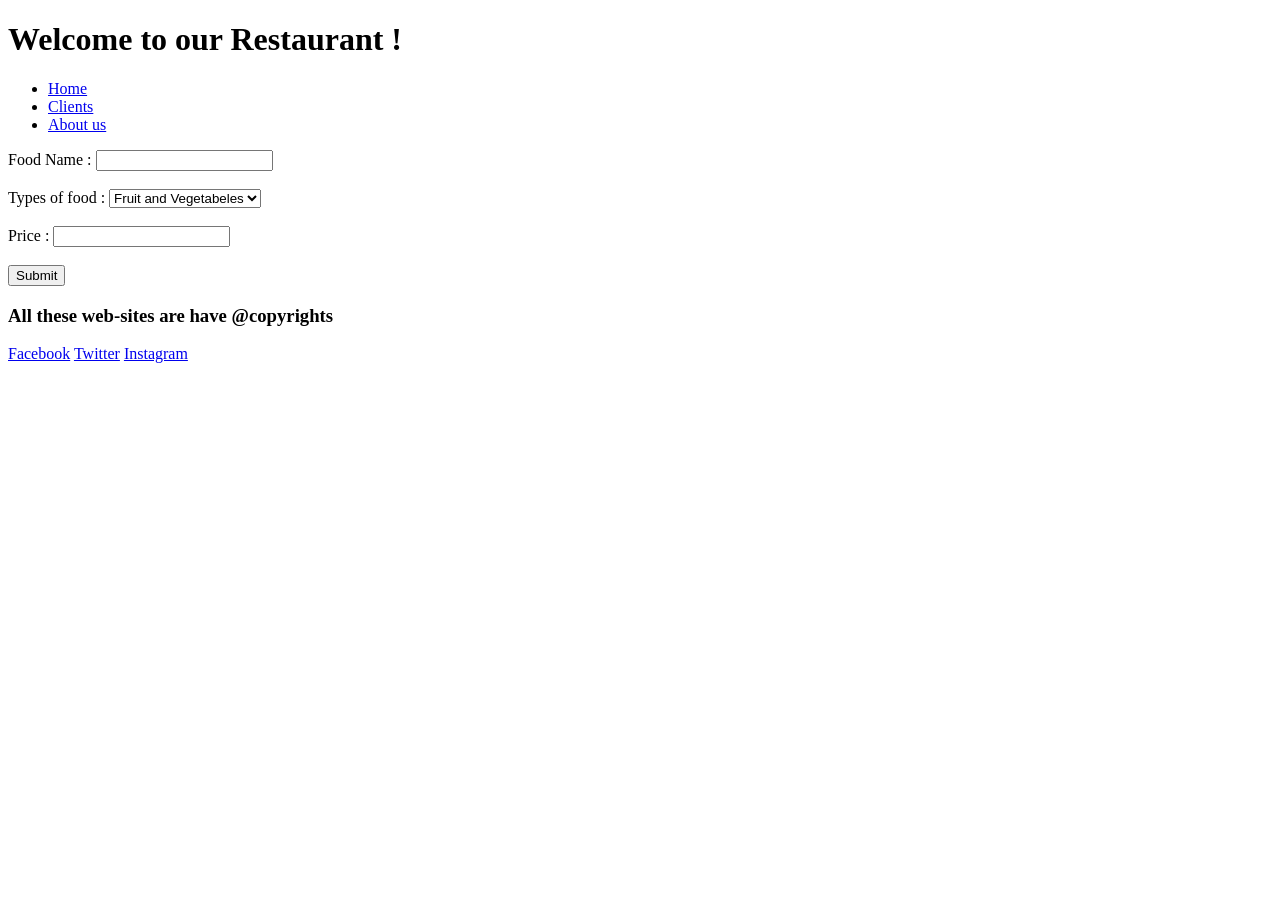
==== index.html @ b42406b8 "create index file" ====
<!DOCTYPE html>
<html>
<head>
    <meta charset='utf-8'>
    <meta http-equiv='X-UA-Compatible' content='IE=edge'>
    <title>Page Title</title>
    <meta name='viewport' content='width=device-width, initial-scale=1'>
</head>
<body>
    <header>
        <h1>Welcome to our Restaurant !</h1>
        <ul id="navbar">
            <li><a href="#home">Home</a></li>
            <li><a href="#clients">Clients</a></li>
            <li><a href="#aboutus">About us</a></li>
        </ul>

    </header>

    <main>
        <form id="form1">
            <label for="foodname"> Food Name :</label>
            <input type="text" id="foodname"><br><br>
            <label for="typesoffood">Types of food :</label>
            <select id="select">
                <option id="fav" value="fruitandvegetables">Fruit and Vegetabeles</option>
                <option id="strachy" value="strachyfood">Strachy Food</option>
                <option id="dairy" value="Dairy">Dairy</option>
                <option id="protein" value="protein">Protein</option>
                <option id="fat" value="fat">Fat</option>
            </select><br><br>
            <label for="price">Price :</label>
            <input type="text" id="price"><br><br>
            <input type="submit" value="Submit">

        </form>

    </main>

    
        <footer class="f1">
            <h3>All these web-sites are have @copyrights</h3>
            <a href="https://web.facebook.com/?_rdc=1&_rdr" target="_blank">Facebook</a>
            <a href="https://twitter.com/?lang=en" target="_blank">Twitter</a>
            <a href="https://www.instagram.com/" target="_blank">Instagram</a>
          </footer>
    <script src="/app.js"></script>
</body>
</html>
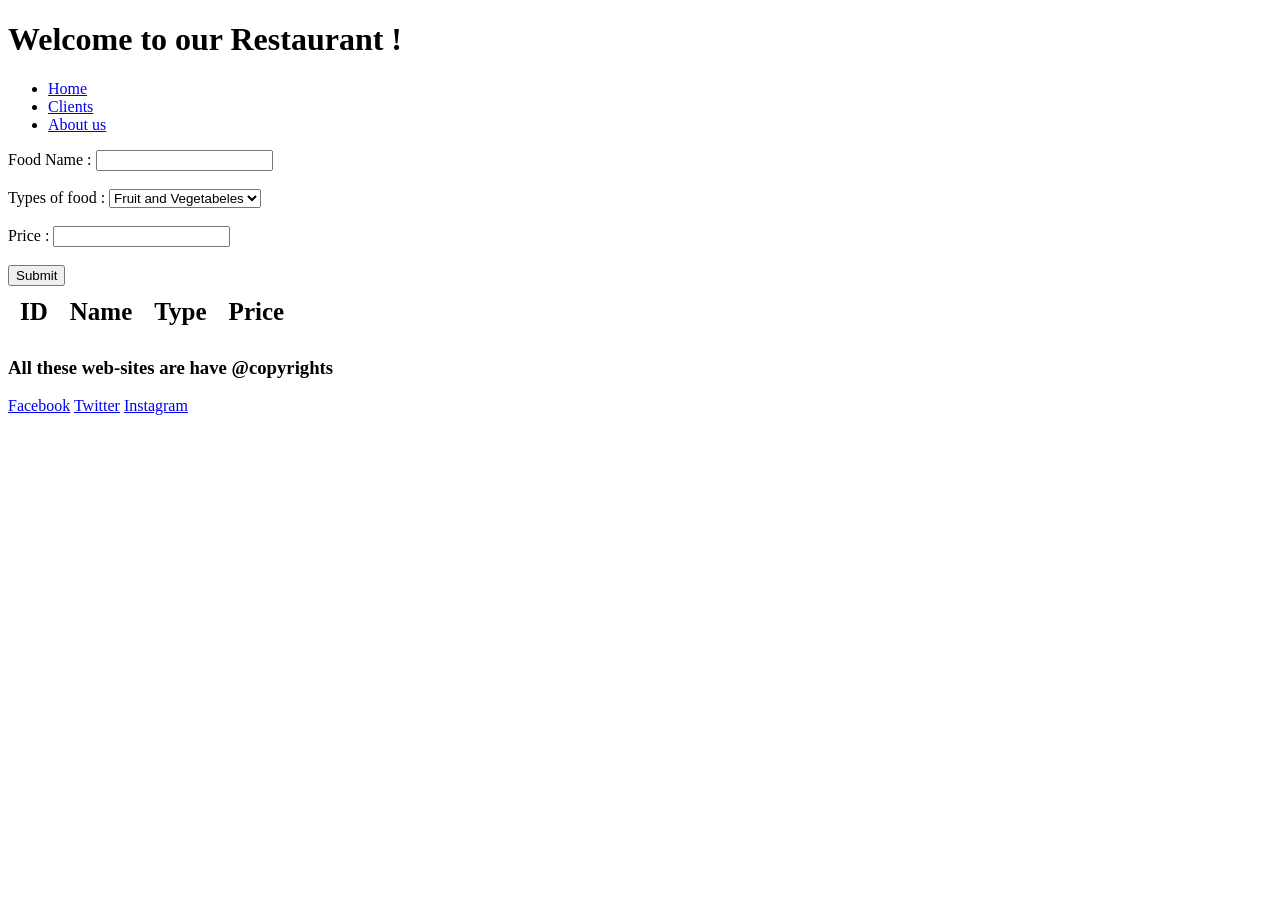
==== commit 0cdc1e04: "add info of the food using events" ====
--- a/index.html
+++ b/index.html
@@ -5,6 +5,7 @@
     <meta http-equiv='X-UA-Compatible' content='IE=edge'>
     <title>Page Title</title>
     <meta name='viewport' content='width=device-width, initial-scale=1'>
+    <link rel="stylesheet" href="/style.css">
 </head>
 <body>
     <header>
@@ -23,11 +24,11 @@
             <input type="text" id="foodname"><br><br>
             <label for="typesoffood">Types of food :</label>
             <select id="select">
-                <option id="fav" value="fruitandvegetables">Fruit and Vegetabeles</option>
-                <option id="strachy" value="strachyfood">Strachy Food</option>
+                <option id="fav" value="Fruit and Vegetables">Fruit and Vegetabeles</option>
+                <option id="strachy" value="Strachy Food">Strachy Food</option>
                 <option id="dairy" value="Dairy">Dairy</option>
-                <option id="protein" value="protein">Protein</option>
-                <option id="fat" value="fat">Fat</option>
+                <option id="protein" value="Protein">Protein</option>
+                <option id="fat" value="Fat">Fat</option>
             </select><br><br>
             <label for="price">Price :</label>
             <input type="text" id="price"><br><br>
@@ -38,12 +39,13 @@
     </main>
 
     
-        <footer class="f1">
-            <h3>All these web-sites are have @copyrights</h3>
-            <a href="https://web.facebook.com/?_rdc=1&_rdr" target="_blank">Facebook</a>
-            <a href="https://twitter.com/?lang=en" target="_blank">Twitter</a>
-            <a href="https://www.instagram.com/" target="_blank">Instagram</a>
-          </footer>
+        
     <script src="/app.js"></script>
+    <footer class="f1">
+        <h3>All these web-sites are have @copyrights</h3>
+        <a href="https://web.facebook.com/?_rdc=1&_rdr" target="_blank">Facebook</a>
+        <a href="https://twitter.com/?lang=en" target="_blank">Twitter</a>
+        <a href="https://www.instagram.com/" target="_blank">Instagram</a>
+      </footer>
 </body>
 </html>
--- a/style.css
+++ b/style.css
@@ -0,0 +1,42 @@
+#tableInfo {
+    border: 10px;
+    border-right-color: brown;
+}
+
+#th1{
+    font-size: 25px;
+    padding: 10px;
+}
+#th2{
+    font-size: 25px;
+    padding: 10px;
+}
+#th3{
+    font-size: 25px;
+    padding: 10px;
+}
+#th4{
+    font-size: 25px;
+    padding: 10px;
+}
+#td1{
+    font-size: 20px;
+    padding: 10px;
+}
+#td2{
+    font-size: 20px;
+    padding: 10px;
+}
+#td3{
+    font-size: 20px;
+    padding: 10px;
+}
+#td4{
+    font-size: 20px;
+    padding: 10px;
+}
+
+
+footer {
+   display: ;
+}
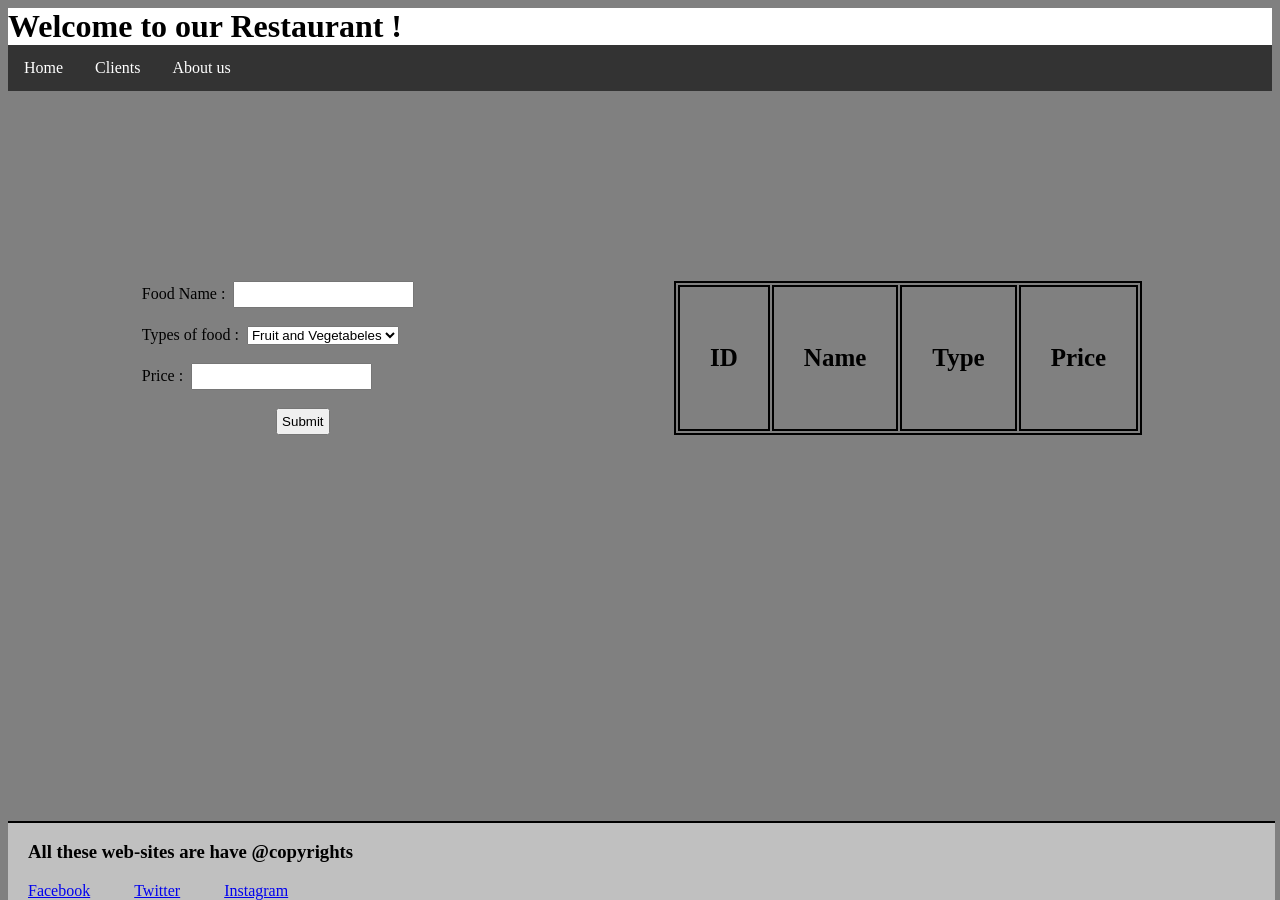
==== commit 13cd8dfd: "add styles on the web-page" ====
--- a/index.html
+++ b/index.html
@@ -6,6 +6,8 @@
     <title>Page Title</title>
     <meta name='viewport' content='width=device-width, initial-scale=1'>
     <link rel="stylesheet" href="/style.css">
+    <link rel="icon" type="image/x-icon" href="./assets/favicon.ico";>
+    
 </head>
 <body>
     <header>
@@ -32,14 +34,12 @@
             </select><br><br>
             <label for="price">Price :</label>
             <input type="text" id="price"><br><br>
-            <input type="submit" value="Submit">
+            <input id="submit" type="submit" value="Submit">
 
         </form>
 
     </main>
-
-    
-        
+   
     <script src="/app.js"></script>
     <footer class="f1">
         <h3>All these web-sites are have @copyrights</h3>
@@ -47,5 +47,7 @@
         <a href="https://twitter.com/?lang=en" target="_blank">Twitter</a>
         <a href="https://www.instagram.com/" target="_blank">Instagram</a>
       </footer>
+
+    
 </body>
 </html>
--- a/style.css
+++ b/style.css
@@ -1,42 +1,125 @@
+
+body{
+    background-color: gray;
+}
+h1{
+    background-color: white;
+    margin: 0%;
+}
+main{
+    display: flex;
+   margin: 0%;
+    justify-content: space-around;
+    position: relative;
+}
+
+
+#navbar {
+    list-style-type: none;
+    margin: 0;
+    padding: 0;
+    overflow: hidden;
+    background-color: #333;
+  }
+  
+  #navbar li {
+    float: left;
+  }
+  
+ #navbar li a {
+    display: block;
+    color: white;
+    text-align: center;
+    padding: 14px 16px;
+    text-decoration: none;
+  }
+  
+  /* Change the link color to #111 (black) on hover */
+  #navbar li a:hover {
+    background-color: #111;
+  }
+  #form1{
+    position: relative;
+    margin-top: 15%;
+  }
+  #form1 label{
+    padding: 4px ;
+  }
+  #form1 input{
+    padding: 4px;
+    display: inline-flex;
+
+  }
+  #form1 select{
+    padding: 8;
+  }
+
 #tableInfo {
-    border: 10px;
-    border-right-color: brown;
+    margin: 0%;
+ 
 }
 
 #th1{
     font-size: 25px;
-    padding: 10px;
+    padding: 30px;
+   
 }
 #th2{
     font-size: 25px;
-    padding: 10px;
+    padding: 30px;
+    
 }
 #th3{
     font-size: 25px;
-    padding: 10px;
+    padding: 30px;
+    
 }
 #th4{
     font-size: 25px;
-    padding: 10px;
+    padding: 30px;
+   
 }
 #td1{
     font-size: 20px;
     padding: 10px;
+  
 }
 #td2{
     font-size: 20px;
     padding: 10px;
+   
 }
 #td3{
     font-size: 20px;
     padding: 10px;
+
 }
 #td4{
     font-size: 20px;
     padding: 10px;
 }
 
+footer{
+    position: fixed;
+    background-color: silver;
+    border-top: solid 2px;
+    bottom: 0%;
+    width: 99%;
+    margin: 0%;
+}
 
-footer {
-   display: ;
+#tableInfo,#tr1,#th1 ,#th2,#th3,#th4{
+    border: solid 2px;
+    margin-top: 15%;
+}
+#submit{
+    margin-left: 50%;
+}
+
+.f1 a{
+padding: 20px;
+margin: 0%;
+}
+.f1 h3{
+    padding-left: 20px;
 }
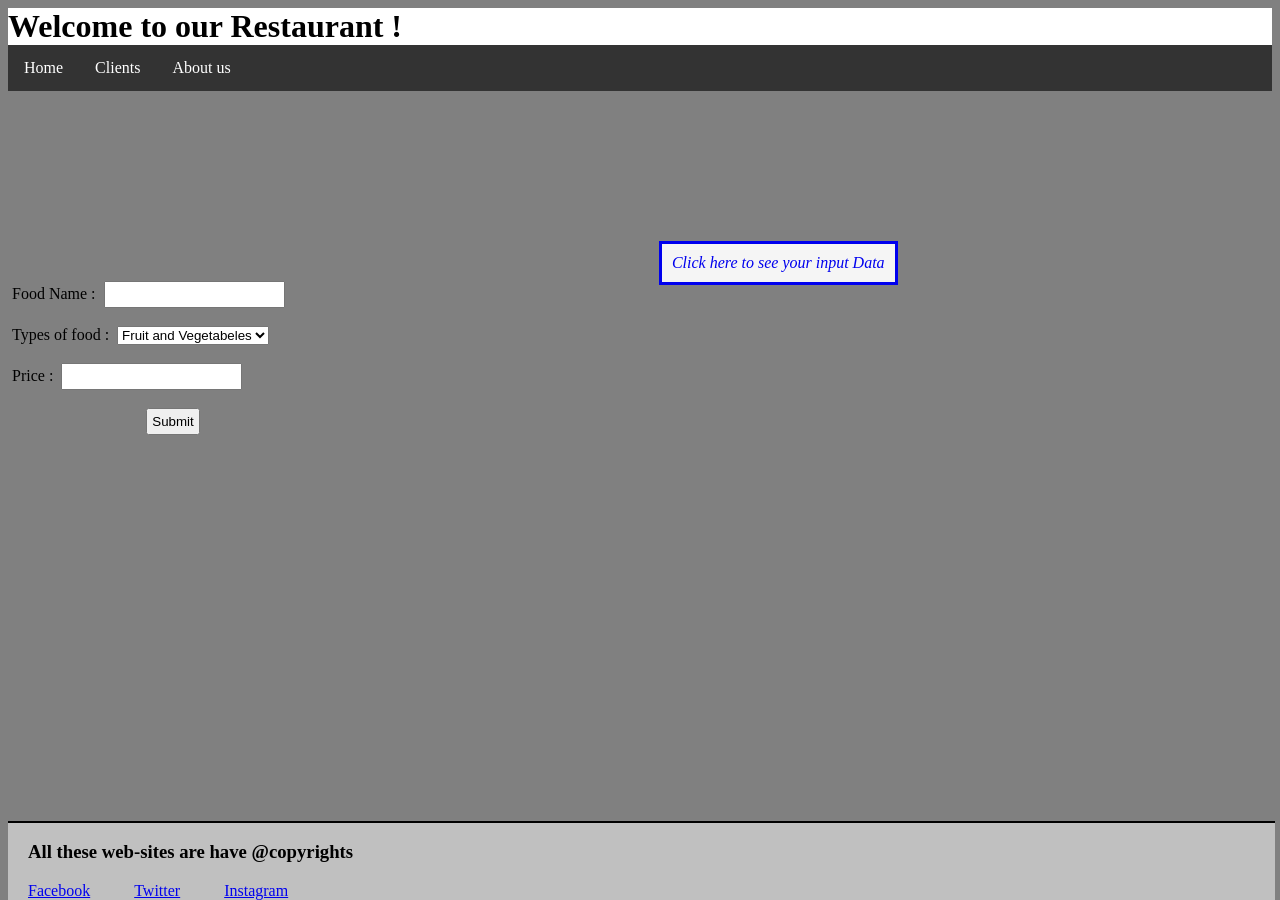
==== commit c3f847fa: "add new html page" ====
--- a/index.html
+++ b/index.html
@@ -3,10 +3,10 @@
 <head>
     <meta charset='utf-8'>
     <meta http-equiv='X-UA-Compatible' content='IE=edge'>
-    <title>Page Title</title>
+    <title>Home page</title>
     <meta name='viewport' content='width=device-width, initial-scale=1'>
-    <link rel="stylesheet" href="/style.css">
-    <link rel="icon" type="image/x-icon" href="./assets/favicon.ico";>
+    <link rel="stylesheet" href="./style.css">
+    <link rel="icon" type="image/x-icon" href="./assets/favicon.ico">
     
 </head>
 <body>
@@ -38,9 +38,10 @@
 
         </form>
 
+        <a id="resultTag" href="./statistics.html" target="_blank" rel="noopener noreferrer">Click here to see your input Data</a>
     </main>
    
-    <script src="/app.js"></script>
+    
     <footer class="f1">
         <h3>All these web-sites are have @copyrights</h3>
         <a href="https://web.facebook.com/?_rdc=1&_rdr" target="_blank">Facebook</a>
@@ -48,6 +49,6 @@
         <a href="https://www.instagram.com/" target="_blank">Instagram</a>
       </footer>
 
-    
+      <script src="./app.js"></script>
 </body>
 </html>
--- a/style.css
+++ b/style.css
@@ -122,4 +122,13 @@
 }
 .f1 h3{
     padding-left: 20px;
+}
+#resultTag {
+    display: flex;
+    text-decoration: #111;
+    background-color: whitesmoke;
+    padding: 10px;
+    font-style: italic;
+    margin: auto;
+    border: solid 3px;
 }
